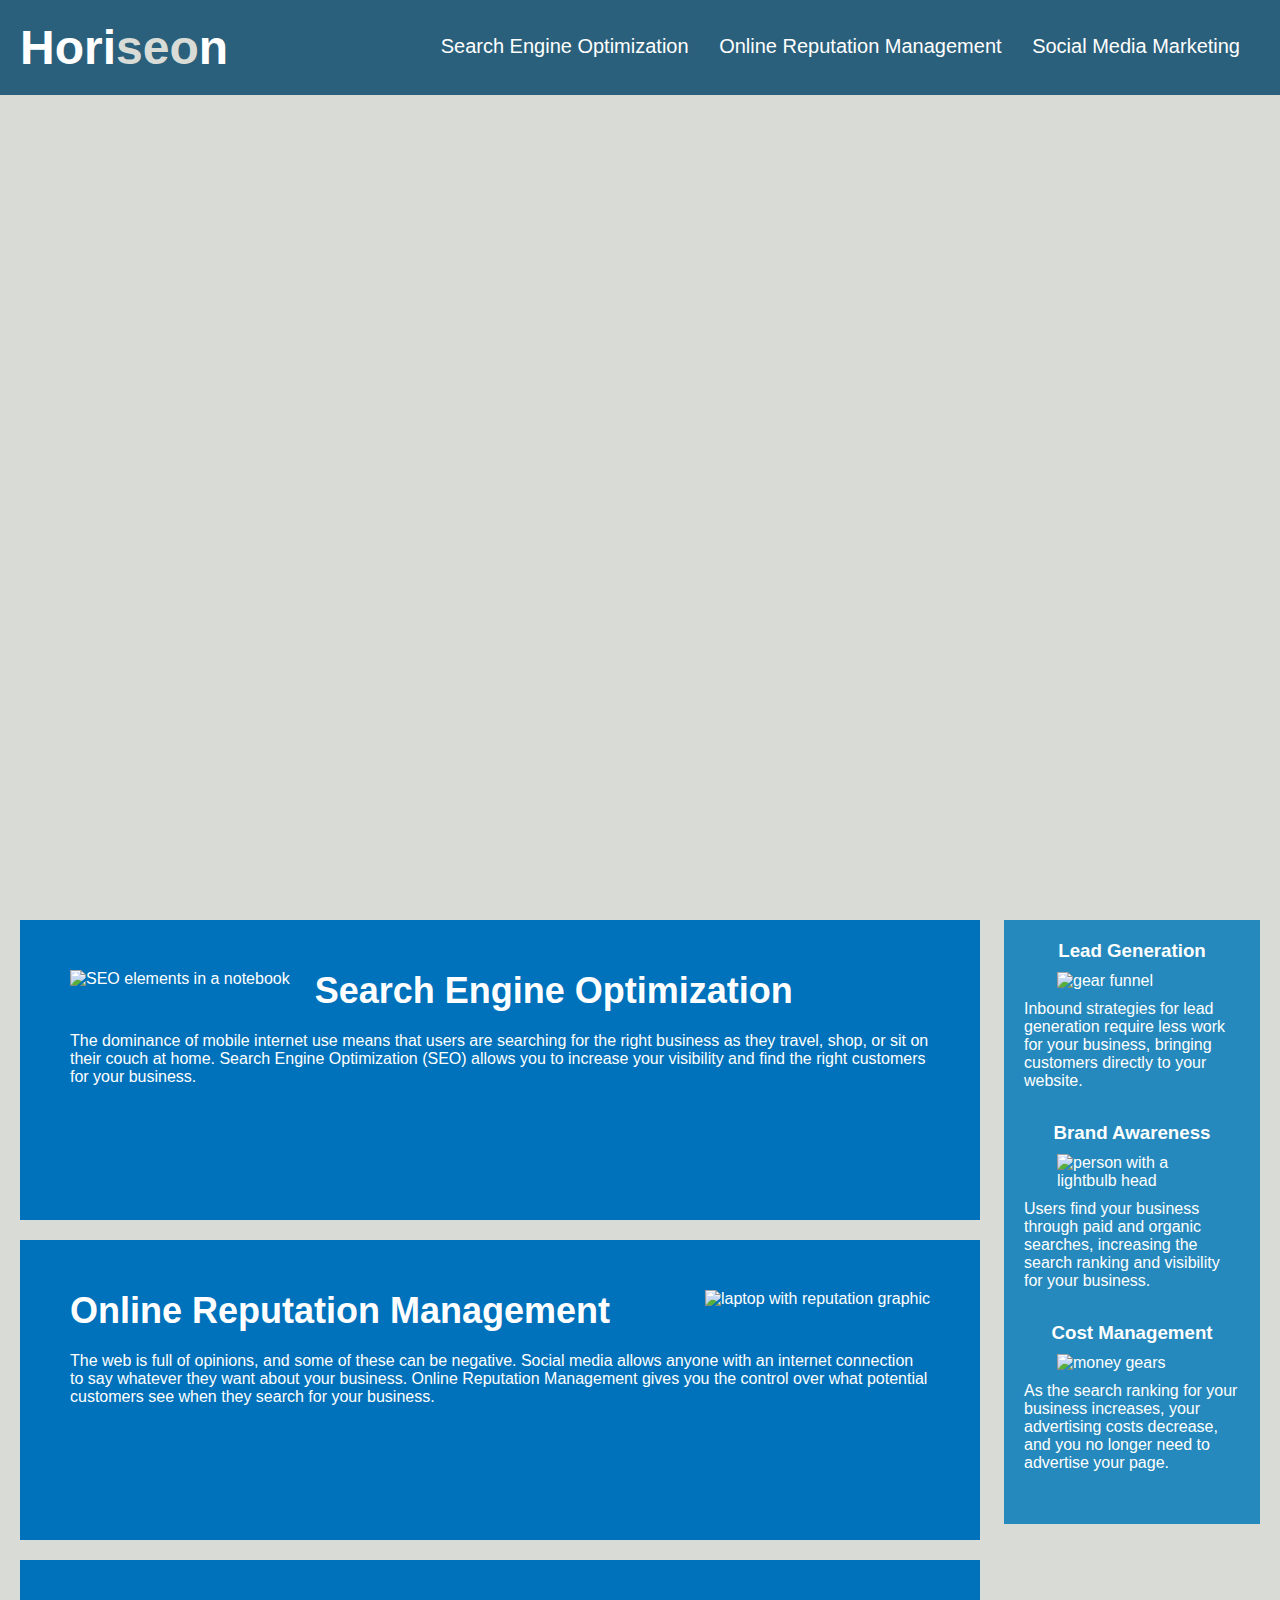
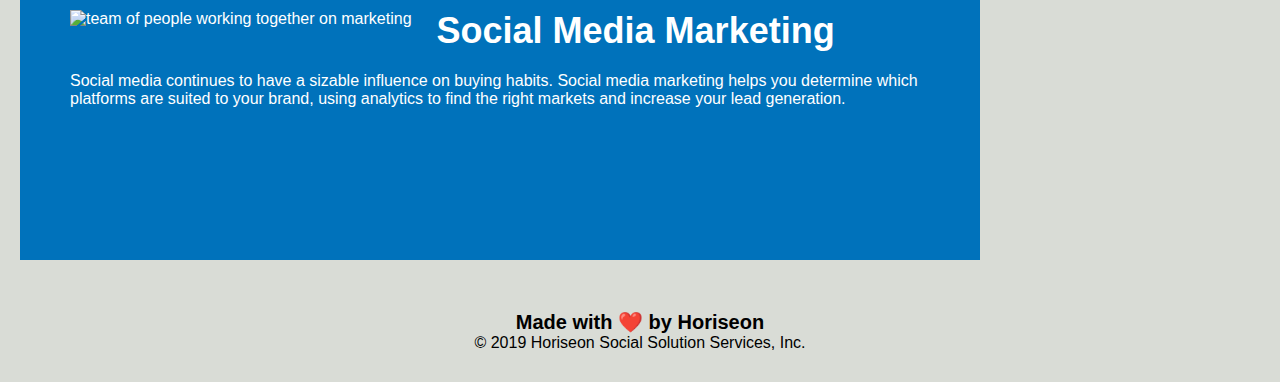
==== Develop/index.html @ 1b066153 "message" ====
<!DOCTYPE html>
<html lang="en-us">

<head>
    <meta charset="UTF-8" />
    <link rel="stylesheet" href="./assets/css/style.css">
    <title>Horiseon Social Solution Services</title>
</head>

<body>
    <!--Header-->
    <!--Changed to semantic header-->
    <header>
        <h1>Hori<span class="seo">seo</span>n</h1>
        <div>
            <!--Unordered List-->
            <ul>
                <!--list of anchors-->
                <li>
                    <a href="#search-engine-optimization">Search Engine Optimization</a>
                </li>
                <li>
                    <a href="#online-reputation-management">Online Reputation Management</a>
                </li>
                <li>
                    <a href="#social-media-marketing">Social Media Marketing</a>
                </li>
            </ul>
        </div>
    </header>

    <!--Hero Picture-->
    <section class="hero"></section>

    <!--Main Page Content-->
    <!--Lists follow a logical order-->
    
    <section class="content">
        <div id="search-engine-optimization" class="search-engine-optimization">
            <img src="./assets/images/search-engine-optimization.jpg" class="float-left" alt="SEO elements in a notebook"/>
            <h2>Search Engine Optimization</h2>
            <p>
                The dominance of mobile internet use means that users are searching for the right business as they travel, shop, or sit on their couch at home. Search Engine Optimization (SEO) allows you to increase your visibility and find the right customers for your business.
            </p>
        </div>
        <div id="online-reputation-management" class="online-reputation-management">
            <img src="./assets/images/online-reputation-management.jpg" class="float-right" alt="laptop with reputation graphic" />
            <h2>Online Reputation Management</h2>
            <p>
                The web is full of opinions, and some of these can be negative. Social media allows anyone with an internet connection to say whatever they want about your business. Online Reputation Management gives you the control over what potential customers see when they search for your business.
            </p>
        </div>
        <div id="social-media-marketing" class="social-media-marketing">
            <img src="./assets/images/social-media-marketing.jpg" class="float-left" alt="team of people working together on marketing" />
            <h2>Social Media Marketing</h2>
            <p>
                Social media continues to have a sizable influence on buying habits. Social media marketing helps you determine which platforms are suited to your brand, using analytics to find the right markets and increase your lead generation.
            </p>
        </div>
    </section
>
    <!--Side Content Info-->

    <section class="benefits">
        <div class="benefit-lead">
            <h3>Lead Generation</h3>
            <img src="./assets/images/lead-generation.png" alt="gear funnel"/>
            <p>
                Inbound strategies for lead generation require less work for your business, bringing customers directly to your website.
            </p>
        </div>
        <div class="benefit-brand">
            <h3>Brand Awareness</h3>
            <img src="./assets/images/brand-awareness.png" alt="person with a lightbulb head"/>
            <p>
                Users find your business through paid and organic searches, increasing the search ranking and visibility for your business.
            </p>
        </div>
        <div class="benefit-cost">
            <h3>Cost Management</h3>
            <img src="./assets/images/cost-management.png" alt="money gears"/></img>
            <p>
                As the search ranking for your business increases, your advertising costs decrease, and you no longer need to advertise your page.
            </p>
        </div>
    </section>
    
</body>
    <!--Footer-->
    <footer>
        <h2>Made with ❤️️ by Horiseon</h2>
        <p>
            &copy; 2019 Horiseon Social Solution Services, Inc.
        </p>
    </footer>

</html>
---- Develop/assets/css/style.css ----
* {
    box-sizing: border-box;
    padding: 0;
    margin: 0;
}

body {
    background-color: #d9dcd6;
}

header {
    padding: 20px;
    font-family: 'Trebuchet MS', 'Lucida Sans Unicode', 'Lucida Grande', 'Lucida Sans', Arial, sans-serif;
    background-color: #2a607c;
    color: #ffffff;
}
/* Removed all "." from HTML elements */
header h1 {
    display: inline-block;
    font-size: 48px;
}

header h1 .seo {
    color: #d9dcd6;
}

header div {
    padding-top: 15px;
    margin-right: 20px;
    float: right;
    font-family: 'Gill Sans', 'Gill Sans MT', Calibri, 'Trebuchet MS', sans-serif;
    font-size: 20px;
}

header div ul {
    list-style-type: none;
}

header div ul li {
    display: inline-block;
    margin-left: 25px;
}

a {
    color: #ffffff;
    text-decoration: none;
}

p {
    font-size: 16px;
}

.hero {
    height: 800px;
    width: 100%;
    margin-bottom: 25px;
    background-image: url("../images/digital-marketing-meeting.jpg");
    background-size: cover;
    background-position: center;
}

.float-left {
    float: left;
    margin-right: 25px;
}

.float-right {
    float: right;
    margin-left: 25px;
}

.content {
    width: 75%;
    display: inline-block;
    margin-left: 20px;
}

.benefits {
    margin-right: 20px;
    padding: 20px;
    clear: both;
    float: right;
    width: 20%;
    height: 100%;
    font-family: 'Gill Sans', 'Gill Sans MT', Calibri, 'Trebuchet MS', sans-serif;
    background-color: #2589bd;
}

.benefit-lead {
    margin-bottom: 32px;
    color: #ffffff;
}

.benefit-brand {
    margin-bottom: 32px;
    color: #ffffff;
}

.benefit-cost {
    margin-bottom: 32px;
    color: #ffffff;
}

.benefit-lead h3 {
    margin-bottom: 10px;
    text-align: center;
}

.benefit-brand h3 {
    margin-bottom: 10px;
    text-align: center;
}

.benefit-cost h3 {
    margin-bottom: 10px;
    text-align: center;
}

.benefit-lead img {
    display: block;
    margin: 10px auto;
    max-width: 150px;
}

.benefit-brand img {
    display: block;
    margin: 10px auto;
    max-width: 150px;
}

.benefit-cost img {
    display: block;
    margin: 10px auto;
    max-width: 150px;
}

.search-engine-optimization {
    margin-bottom: 20px;
    padding: 50px;
    height: 300px;
    font-family: 'Gill Sans', 'Gill Sans MT', Calibri, 'Trebuchet MS', sans-serif;
    background-color: #0072bb;
    color: #ffffff;
}

.online-reputation-management {
    margin-bottom: 20px;
    padding: 50px;
    height: 300px;
    font-family: 'Gill Sans', 'Gill Sans MT', Calibri, 'Trebuchet MS', sans-serif;
    background-color: #0072bb;
    color: #ffffff;
}

.social-media-marketing {
    margin-bottom: 20px;
    padding: 50px;
    height: 300px;
    font-family: 'Gill Sans', 'Gill Sans MT', Calibri, 'Trebuchet MS', sans-serif;
    background-color: #0072bb;
    color: #ffffff;
}

.search-engine-optimization img {
    max-height: 200px;
}

.online-reputation-management img {
    max-height: 200px;
}

.social-media-marketing img {
    max-height: 200px;
}

.search-engine-optimization h2 {
    margin-bottom: 20px;
    font-size: 36px;
}

.online-reputation-management h2 {
    margin-bottom: 20px;
    font-size: 36px;
}

.social-media-marketing h2 {
    margin-bottom: 20px;
    font-size: 36px;
}

footer {
    padding: 30px;
    clear: both;
    font-family: 'Trebuchet MS', 'Lucida Sans Unicode', 'Lucida Grande', 'Lucida Sans', Arial, sans-serif;
    text-align: center;
}

footer h2 {
    font-size: 20px;
}
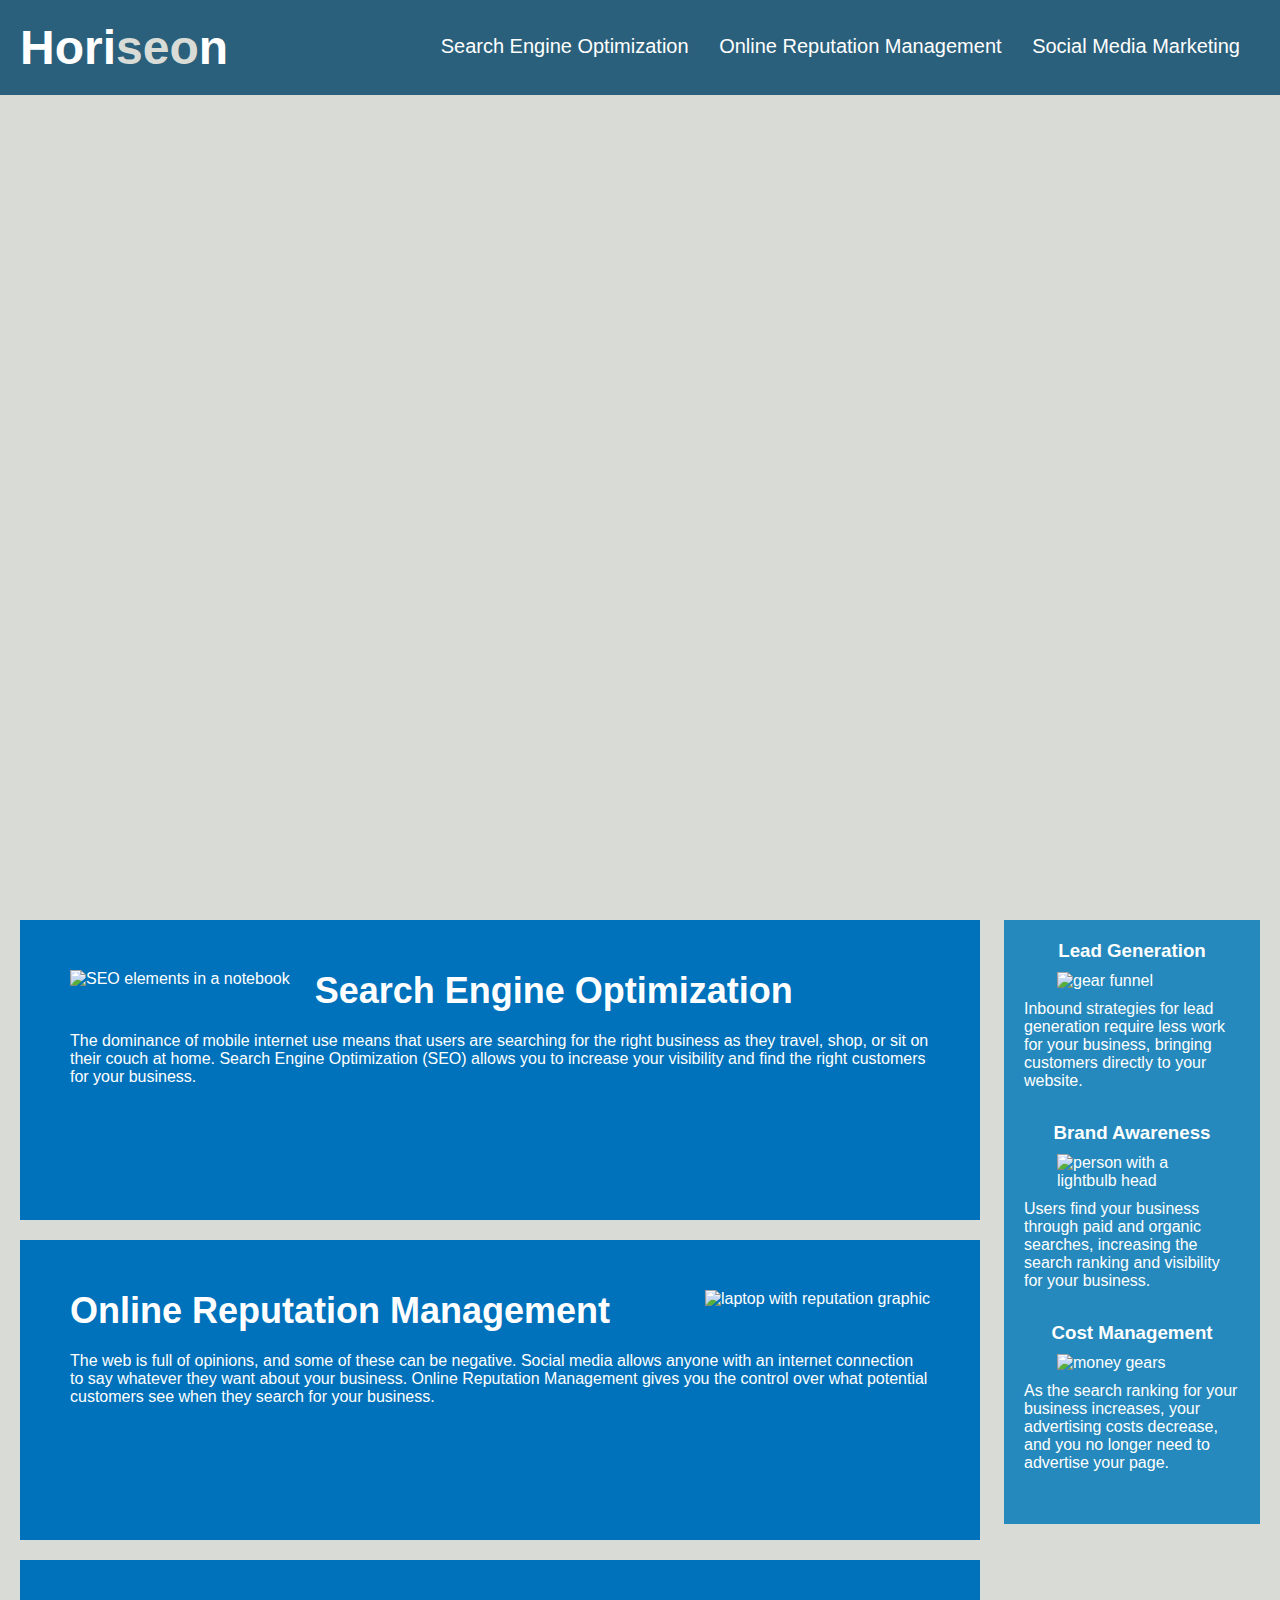
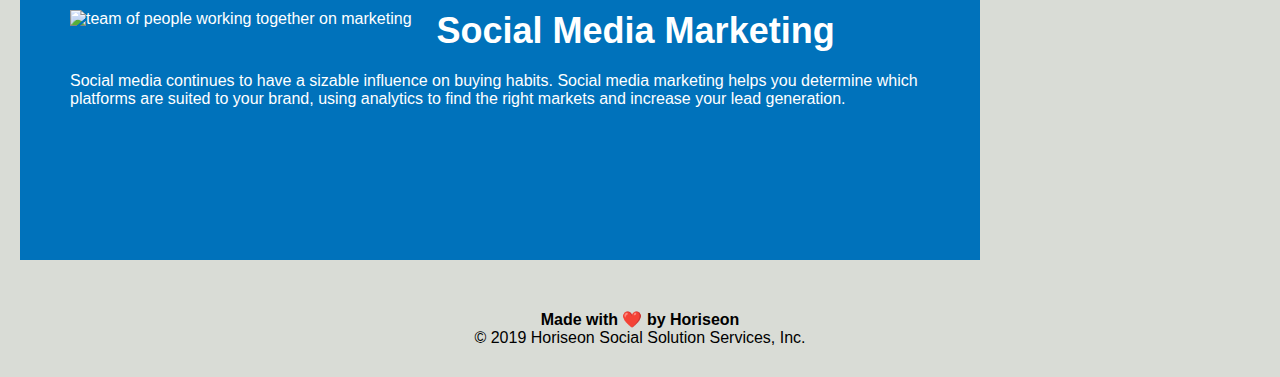
==== commit 49e2e608: "add semantic nav" ====
--- a/Develop/index.html
+++ b/Develop/index.html
@@ -4,15 +4,15 @@
 <head>
     <meta charset="UTF-8" />
     <link rel="stylesheet" href="./assets/css/style.css">
-    <title>Horiseon Social Solution Services</title>
+    <title>Horiseon Social Platform Services</title>
 </head>
 
 <body>
     <!--Header-->
-    <!--Changed to semantic header-->
+    <!--Changed to semantic header with the navigation syntax -->
     <header>
         <h1>Hori<span class="seo">seo</span>n</h1>
-        <div>
+        <nav>
             <!--Unordered List-->
             <ul>
                 <!--list of anchors-->
@@ -26,7 +26,7 @@
                     <a href="#social-media-marketing">Social Media Marketing</a>
                 </li>
             </ul>
-        </div>
+        </nav>
     </header>
 
     <!--Hero Picture-->
@@ -36,59 +36,60 @@
     <!--Lists follow a logical order-->
     
     <section class="content">
-        <div id="search-engine-optimization" class="search-engine-optimization">
+        <section id="search-engine-optimization" class="search-engine-optimization">
             <img src="./assets/images/search-engine-optimization.jpg" class="float-left" alt="SEO elements in a notebook"/>
             <h2>Search Engine Optimization</h2>
             <p>
                 The dominance of mobile internet use means that users are searching for the right business as they travel, shop, or sit on their couch at home. Search Engine Optimization (SEO) allows you to increase your visibility and find the right customers for your business.
             </p>
-        </div>
-        <div id="online-reputation-management" class="online-reputation-management">
+        </section>
+        <section id="online-reputation-management" class="online-reputation-management">
             <img src="./assets/images/online-reputation-management.jpg" class="float-right" alt="laptop with reputation graphic" />
             <h2>Online Reputation Management</h2>
             <p>
                 The web is full of opinions, and some of these can be negative. Social media allows anyone with an internet connection to say whatever they want about your business. Online Reputation Management gives you the control over what potential customers see when they search for your business.
             </p>
-        </div>
-        <div id="social-media-marketing" class="social-media-marketing">
+        </section>
+        <section id="social-media-marketing" class="social-media-marketing">
             <img src="./assets/images/social-media-marketing.jpg" class="float-left" alt="team of people working together on marketing" />
             <h2>Social Media Marketing</h2>
             <p>
                 Social media continues to have a sizable influence on buying habits. Social media marketing helps you determine which platforms are suited to your brand, using analytics to find the right markets and increase your lead generation.
             </p>
-        </div>
+        </section>
     </section
 >
     <!--Side Content Info-->
 
     <section class="benefits">
-        <div class="benefit-lead">
+        <section class="benefit-lead">
             <h3>Lead Generation</h3>
             <img src="./assets/images/lead-generation.png" alt="gear funnel"/>
             <p>
                 Inbound strategies for lead generation require less work for your business, bringing customers directly to your website.
             </p>
-        </div>
-        <div class="benefit-brand">
+        </section>
+        <section class="benefit-brand">
             <h3>Brand Awareness</h3>
             <img src="./assets/images/brand-awareness.png" alt="person with a lightbulb head"/>
             <p>
                 Users find your business through paid and organic searches, increasing the search ranking and visibility for your business.
             </p>
-        </div>
-        <div class="benefit-cost">
+        </section>
+        <section class="benefit-cost">
             <h3>Cost Management</h3>
             <img src="./assets/images/cost-management.png" alt="money gears"/></img>
             <p>
                 As the search ranking for your business increases, your advertising costs decrease, and you no longer need to advertise your page.
             </p>
-        </div>
-    </section>
+        </section>
+      </section>
     
 </body>
     <!--Footer-->
+    <!--changed footer to an h4 instead of h2-->
     <footer>
-        <h2>Made with ❤️️ by Horiseon</h2>
+        <h4>Made with ❤️️ by Horiseon</h4>
         <p>
             &copy; 2019 Horiseon Social Solution Services, Inc.
         </p>
--- a/Develop/assets/css/style.css
+++ b/Develop/assets/css/style.css
@@ -24,7 +24,9 @@
     color: #d9dcd6;
 }
 
-header div {
+/* changed header to header nav */
+
+header nav {
     padding-top: 15px;
     margin-right: 20px;
     float: right;
@@ -32,11 +34,11 @@
     font-size: 20px;
 }
 
-header div ul {
+header nav ul {
     list-style-type: none;
 }
 
-header div ul li {
+header nav ul li {
     display: inline-block;
     margin-left: 25px;
 }
